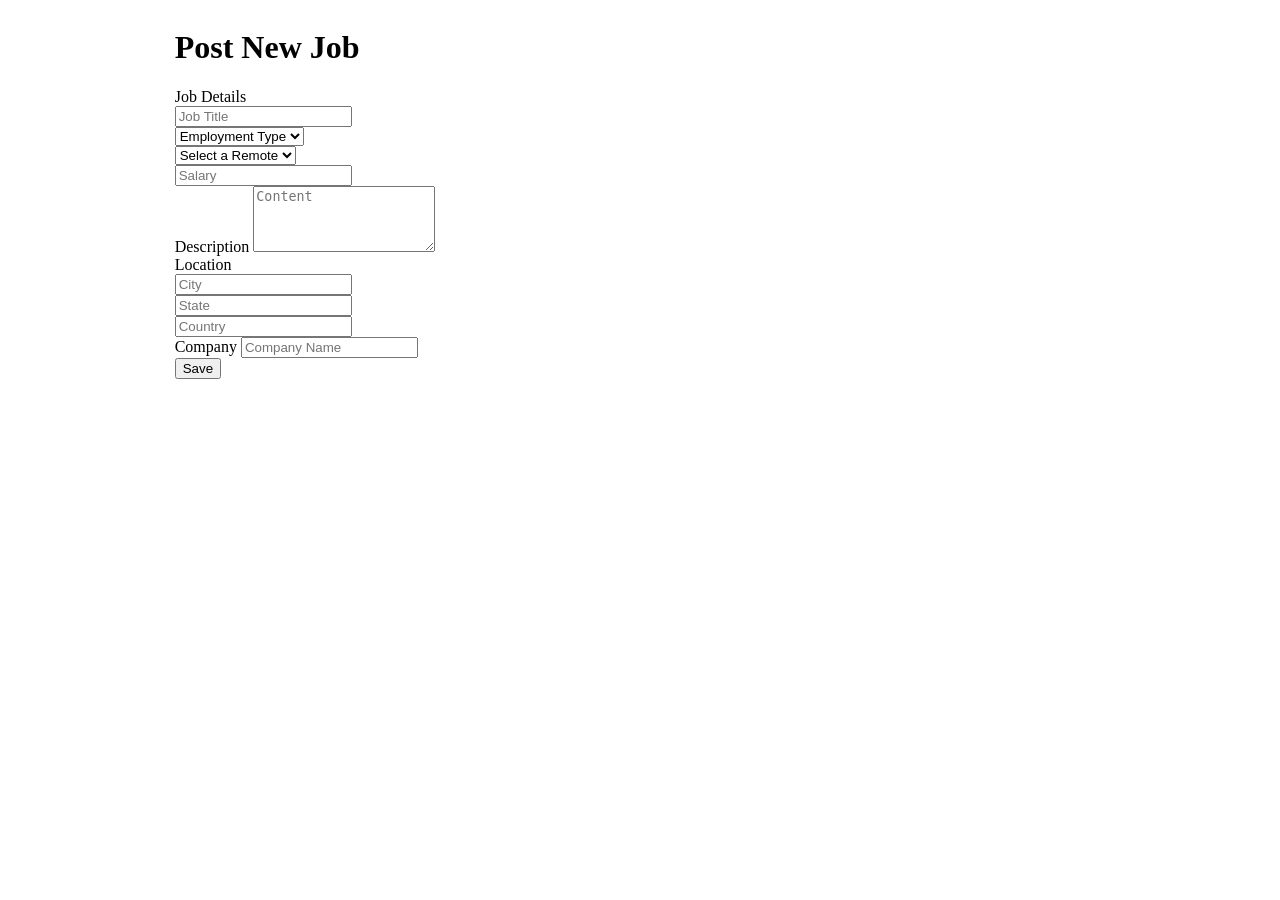
==== jobportal/src/main/resources/templates/add-jobs.html @ c05a7253 "init" ====
<!DOCTYPE html>
<html xmlns="http://www.w3.org/1999/xhtml" xmlns:th="http://www.thymeleaf.org" xmlns:sec="http://www.thymeleaf.org/extras/spring-security">
<head>


    <link th:rel="stylesheet" type="text/css" media="all" th:href="@{/summernote/summernote-lite.min.css}"/>
    <link th:rel="stylesheet" th:href="@{/webjars/bootstrap/css/bootstrap.min.css} "/>
    <link rel="stylesheet" type="text/css" media="all"  th:href="@{/css/font-awesome.min.css}" />
    <link rel="stylesheet" type="text/css" media="all"  th:href="@{/css/style.css}" />
    <link rel="stylesheet" type="text/css" media="all"  th:href="@{/css/styles.css}" />
    <meta charset="ISO-8859-1">
    <title>Profile Setup</title>
</head>

<body>

<div style="display: flex">
    <div class="col-md-5 coffee_mug_background">
        <div class="logo_left mt-3 pt-4 ms-5 pl-5">
            <h2 class="logo" style="color: white">
                hotdevjobs <span class="logo_com">.com</span>
            </h2>
        </div>
    </div>
    <div class="col-md-7 container myForm">
        <form id="job-main-form" th:action="@{/dashboard/addNew}" th:object="${jobPostActivity}" method="post" class="job-add-form">
            <input hidden type="text" th:field="*{jobPostId}" >
            <input hidden type="text" th:field="*{jobLocationId.Id}" >
            <input hidden type="text" th:field="*{jobCompanyId.Id}" >
            <div class="row">
                <div class="col-lg-12">
                    <div class="d-flex justify-content-center pt-3">
                        <h1 class="heading_font font-weight-bold">Post New Job</h1>
                    </div>
                </div>
            </div>
            <label class="heading_font font_sub_heading_color">Job Details</label>
            <div class="row" >
                <div class="col-lg-12 form-group">
                    <input id="title" type="text" th:field="*{jobTitle}" class="form-control" placeholder="Job Title">
                </div>
            </div>

            <div class="row">
                <div class="col-md-4 form-group">
                    <select id="type" th:field="*{jobType}" class="form-control">
                        <option value="" >Employment Type</option>
                        <option th:value="Full-time" >Full-time</option>
                        <option th:value="Part-time" >Part-time</option>
                        <option th:value="Freelance" >Freelance</option>
                        <option th:value="Internship" >Internship</option>
                    </select>
                </div>
                <div class="col-md-4 form-group">
                    <select id="remote" th:field="*{remote}" class="form-control">
                        <option value="">Select a Remote</option>
                        <option th:value="Remote-Only">Remote-Only</option>
                        <option th:value="Office-Only">Office-Only</option>
                        <option th:value="Partial-Remote"> Partial-Remote</option>
                    </select>
                </div>
                <div class="col-md-4 form-group">
                    <input id="salary" th:field="*{salary}" type="text" class="form-control" placeholder="Salary">
                </div>
            </div>
            <div class="row">
                <div class="col-md-12 form-group">
                    <label class="mt-2 heading_font font_sub_heading_color">Description</label>
                    <textarea type="text" rows="4" id="content" placeholder="Content" class="form-control"
                              th:field="*{descriptionOfJob}" autocomplete="off"></textarea>
                </div>
            </div>

            <label class="mt-2 heading_font font_sub_heading_color">Location</label>
            <div class="row" >
                <div class="col-md-4 form-group">
                    <input th:field="*{jobLocationId.city}" id="city" type="text"  class="form-control" placeholder="City">
                </div>
                <div class="col-md-4 form-group">
                    <input id="state" th:field="*{jobLocationId.state}" type="text"  class="form-control" placeholder="State">
                </div>
                <div class="col-md-4 form-group">
                    <input id="country" th:field="*{jobLocationId.country}" type="text"  class="form-control" placeholder="Country">
                </div>
            </div>
            <div class="row">
                <div class="col-lg-12 form-group">
                    <label class="mt-2 heading_font font_sub_heading_color">Company</label>
                    <input id="companyName" th:field="*{jobCompanyId.name}" type="text" class="form-control" placeholder="Company Name">
                </div>
            </div>

            <div class="row mt-4" >
                <div class="col d-flex justify-content-center">
                    <button type="submit" name="submit" class="btn btn-primary base_button px-4 py-2 mb-5">Save</button>
                </div>
            </div>
        </form>

    </div>
</div>

<script type="text/javascript" th:src="@{/webjars/jquery/jquery.min.js}"></script>
<script type="text/javascript" th:src="@{/webjars/popper.js/umd/popper.min.js}"></script>
<script type="text/javascript" th:src="@{/webjars/bootstrap/js/bootstrap.min.js}"></script>
<script type="text/javascript" th:src="@{/summernote/summernote-lite.min.js}"></script>
<script type="text/javascript" th:src="@{/js/main.js}"></script>

<script>
    console.log($('#content'));
    $('#content').summernote({
        height: 100
    });
</script>

</body>
</html>
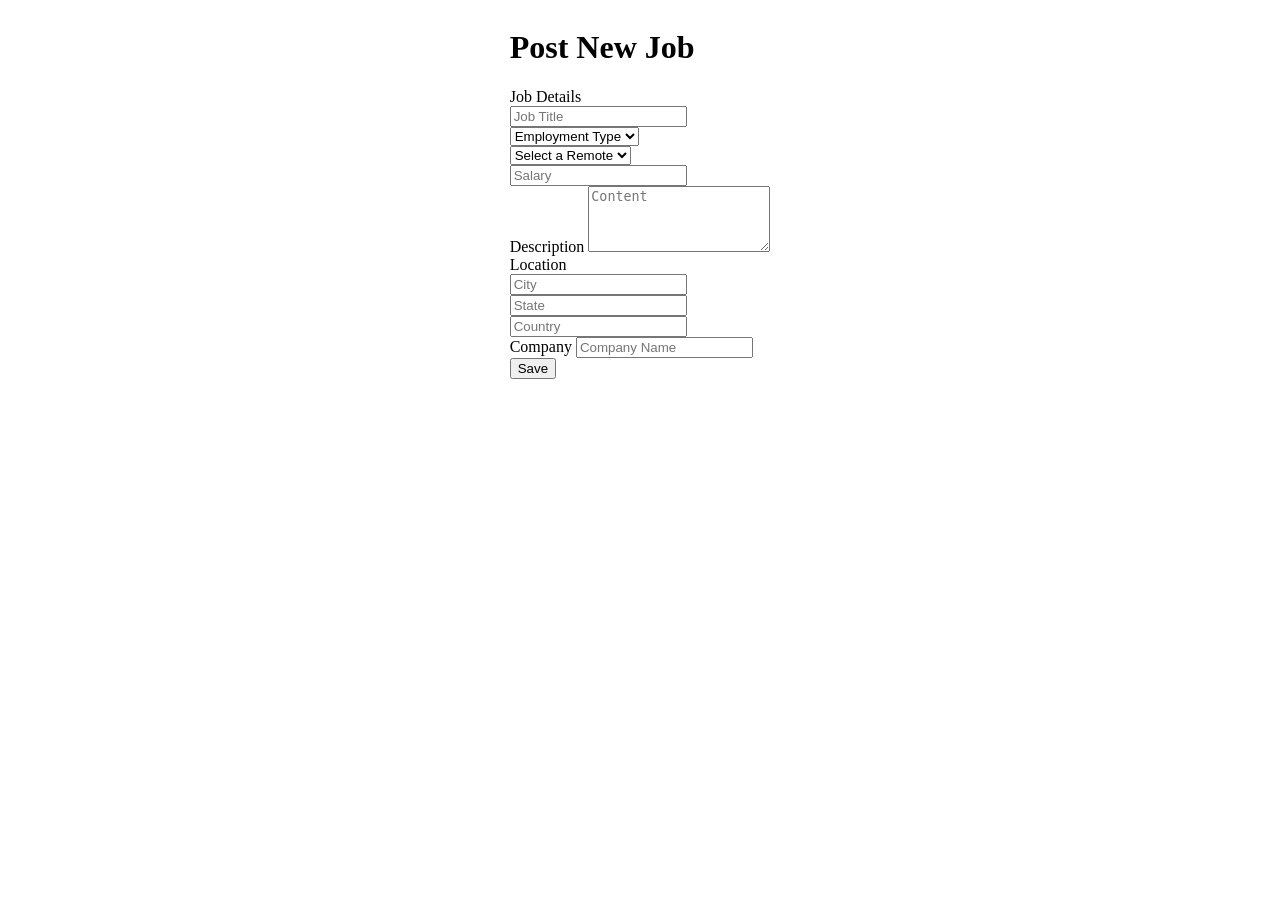
==== commit 960203c7: "init" ====
--- a/jobportal/src/main/resources/templates/add-jobs.html
+++ b/jobportal/src/main/resources/templates/add-jobs.html
@@ -14,15 +14,15 @@
 
 <body>
 
-<div style="display: flex">
-    <div class="col-md-5 coffee_mug_background">
-        <div class="logo_left mt-3 pt-4 ms-5 pl-5">
-            <h2 class="logo" style="color: white">
-                hotdevjobs <span class="logo_com">.com</span>
-            </h2>
-        </div>
-    </div>
-    <div class="col-md-7 container myForm">
+<div style="display: flex;justify-content: center">
+<!--    <div class="col-md-5 coffee_mug_background">-->
+<!--        <div class="logo_left mt-3 pt-4 ms-5 pl-5">-->
+<!--            <h2 class="logo" style="color: white">-->
+<!--                hotdevjobs <span class="logo_com">.com</span>-->
+<!--            </h2>-->
+<!--        </div>-->
+<!--    </div>-->
+    <div class="col-md-12 container myForm">
         <form id="job-main-form" th:action="@{/dashboard/addNew}" th:object="${jobPostActivity}" method="post" class="job-add-form">
             <input hidden type="text" th:field="*{jobPostId}" >
             <input hidden type="text" th:field="*{jobLocationId.Id}" >
